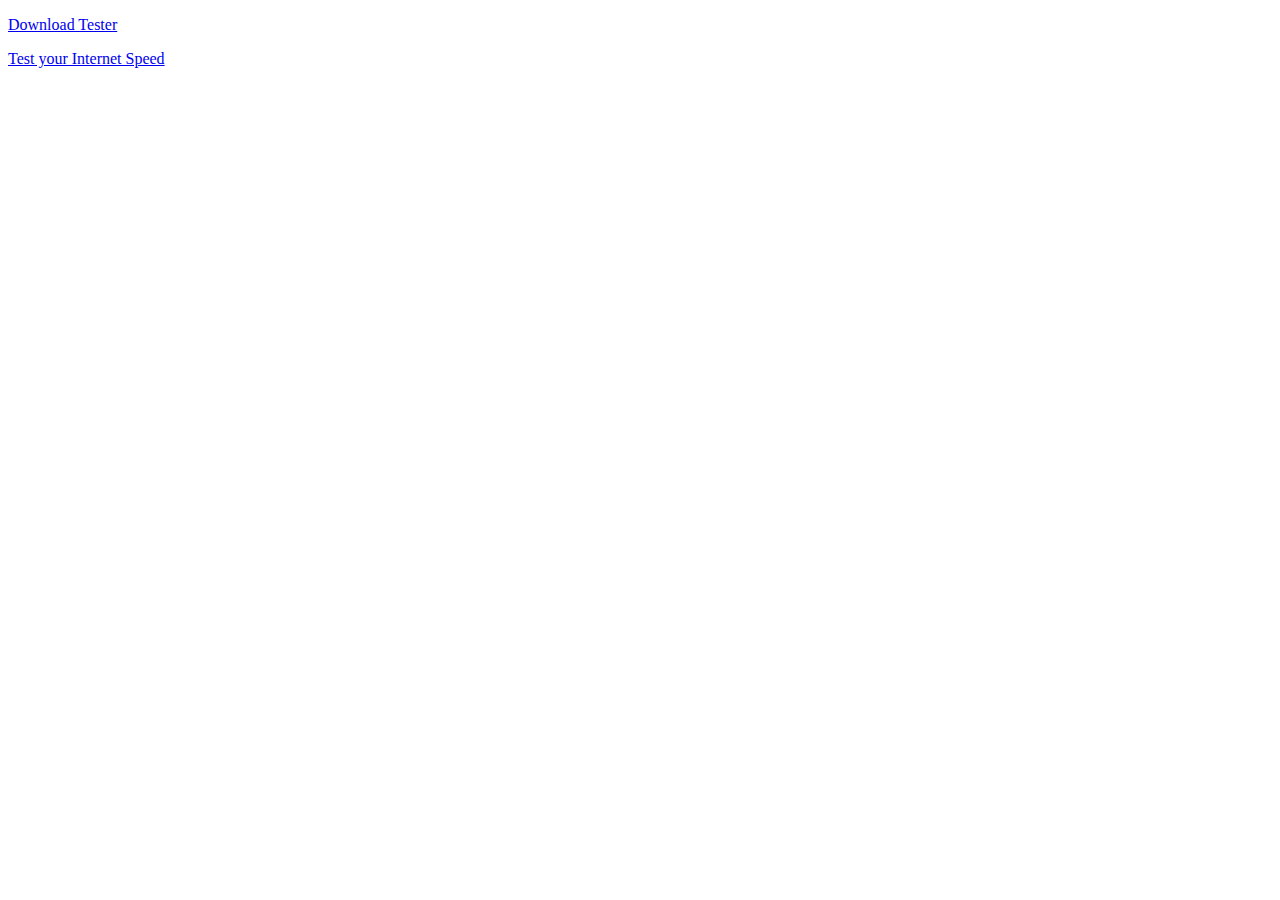
==== index.html @ 9b2abed1 "Update index.html" ====
<!DOCTYPE html>

<head>
  
  <title> Speedtest </title>
  
</head>


<body>
  
<p>
  
  <a href="/download-test.html">Download Tester</a>
  
  </p>
<p> 
  <a href="/speedtest.html">Test your Internet Speed</a>
</p>
 
</body>



</html>
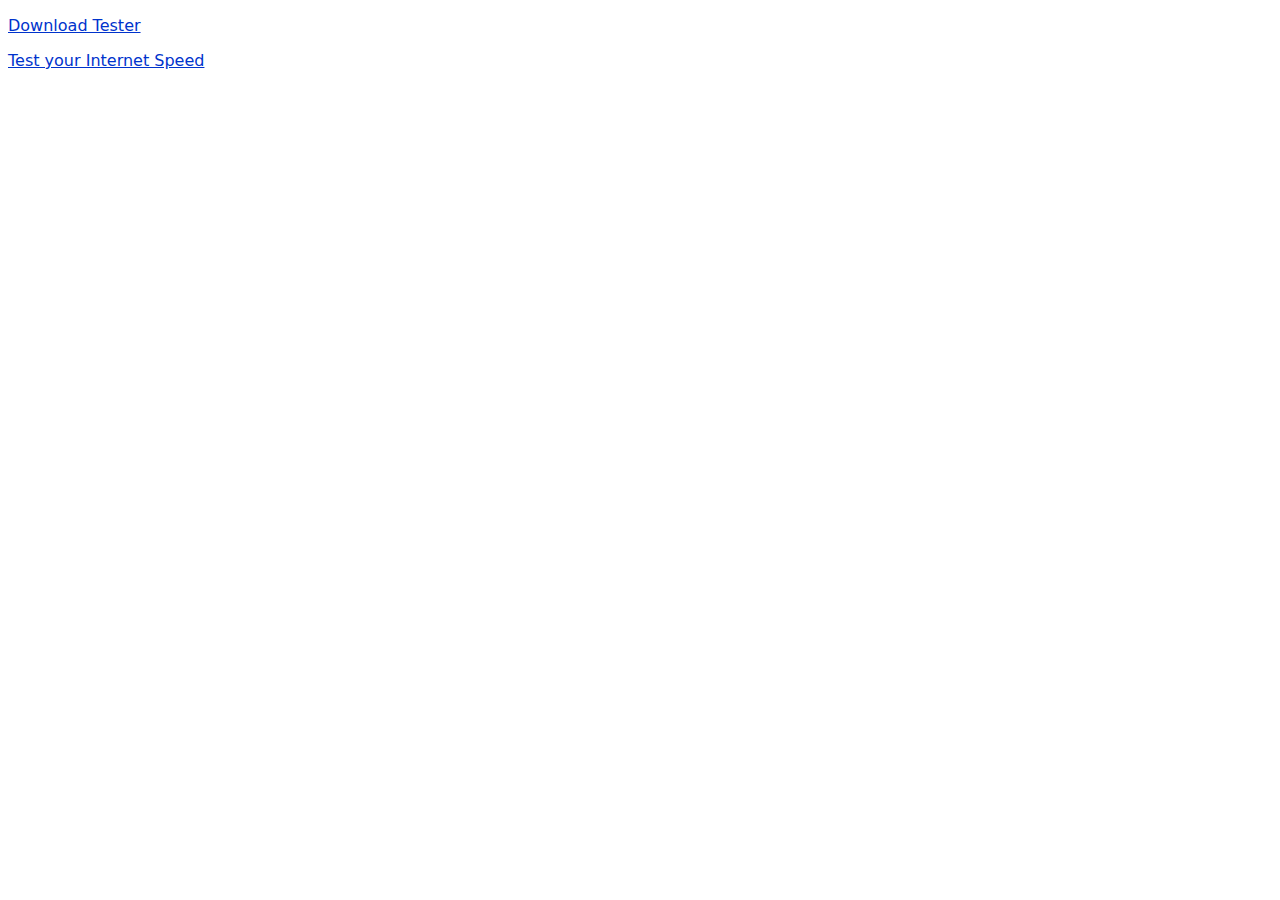
==== commit 07cb2be9: "Update index.html" ====
--- a/index.html
+++ b/index.html
@@ -1,25 +1,22 @@
 <!DOCTYPE html>
+<html>
 
 <head>
-  
-  <title> Speedtest </title>
-  
+    <meta charset="UTF-8" />
+    <title>Speedtest</title>
+    <link rel="stylesheet" type="text/css" href="style.css" />
+    <meta name="viewport" content="width=device-width, initial-scale=1.0">
+
 </head>
 
 
 <body>
-  
-<p>
-  
-  <a href="/download-test.html">Download Tester</a>
-  
-  </p>
-<p> 
-  <a href="/speedtest.html">Test your Internet Speed</a>
-</p>
- 
+    <p>
+        <a href="download-test.html">Download Tester</a>
+    </p>
+    <p>
+        <a href="speedtest.html">Test your Internet Speed</a>
+    </p>
 </body>
 
-
-
 </html>
--- a/style.css
+++ b/style.css
@@ -0,0 +1,20 @@
+/* makes the site dark */
+body {
+  color: #222;
+  background: #fff;
+  font: 100% system-ui;
+}
+a {
+  color: #0033cc;
+}
+
+@media (prefers-color-scheme: dark) {
+  body {
+    color: #eee;
+    background: #121212;
+  }
+
+  body a {
+    color: #809fff;
+  }
+}
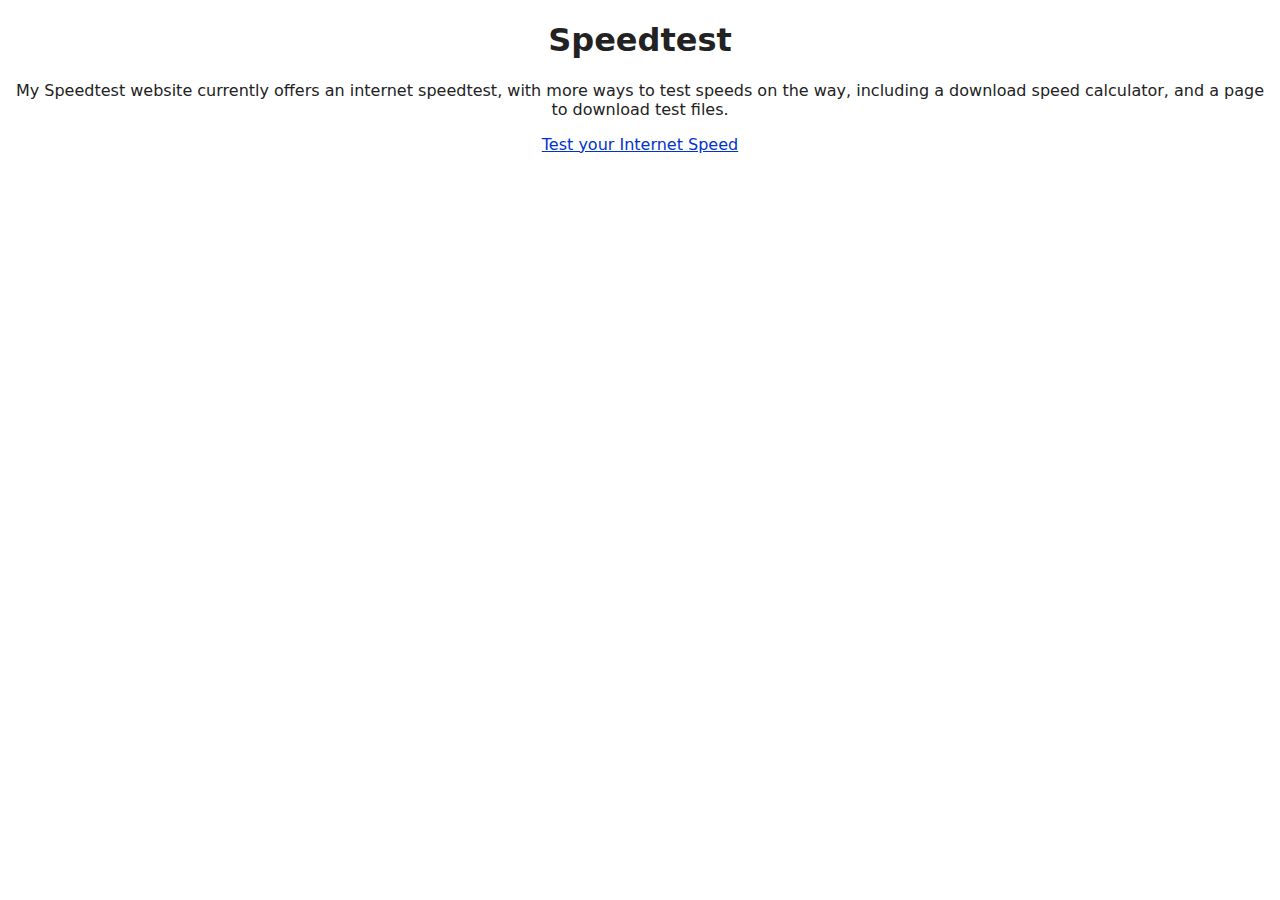
==== commit 7f81b2e7: "Deleted some useless files, and made changes to site" ====
--- a/index.html
+++ b/index.html
@@ -11,12 +11,12 @@
 
 
 <body>
-    <p>
-        <a href="download-test.html">Download Tester</a>
-    </p>
+    <h1>Speedtest</h1>
+    <p>My Speedtest website currently offers an internet speedtest, with more ways to test speeds on the way, including a download speed calculator, and a page to download test files. </p>
+
     <p>
         <a href="speedtest.html">Test your Internet Speed</a>
     </p>
 </body>
 
-</html>
+</html>--- a/style.css
+++ b/style.css
@@ -1,8 +1,8 @@
-/* makes the site dark */
 body {
   color: #222;
   background: #fff;
   font: 100% system-ui;
+  text-align: center;
 }
 a {
   color: #0033cc;
@@ -18,3 +18,4 @@
     color: #809fff;
   }
 }
+
